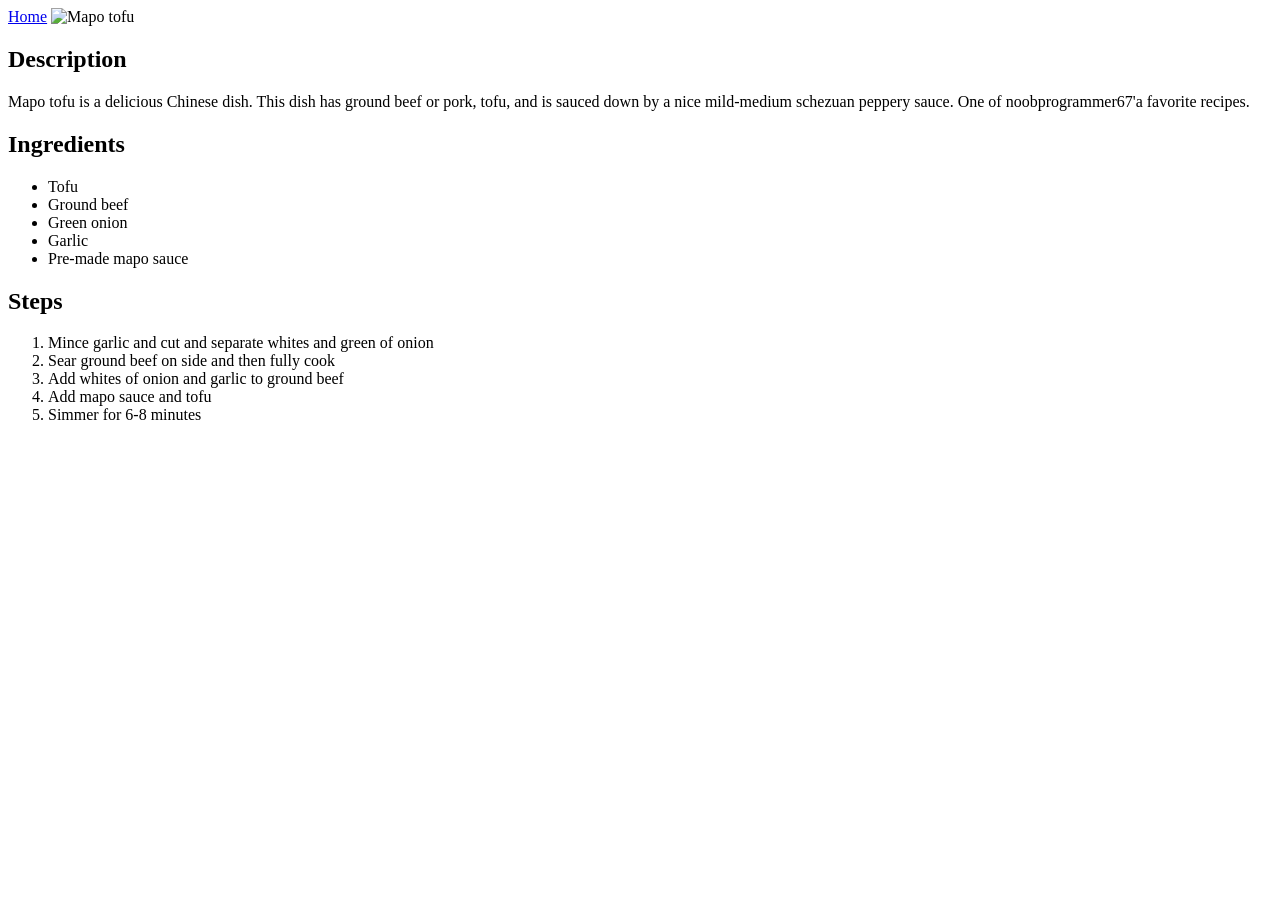
==== recipes/mapo-tofu.html @ d2c2ae9a "Add links to index.html, create ..recipes/salmon.html and ..recipes/mapo-tofu.html" ====
<!DOCTYPE html>
<html lang="en">
    <head>
        <meta charset="UTF-8">
        <meta name="viewport" content="width=device-width, initial-scale=1.0">
        <title>Mapo Tofu</title>
    </head>
    <body>
        <a href="../index.html">Home</a>
        <img src="https://twoplaidaprons.com/wp-content/uploads/2022/05/mapo-tofu-in-bowl-thumbnail.jpg" alt="Mapo tofu" height="300" width="300">
        <h2>Description</h2>
        Mapo tofu is a delicious Chinese dish. This dish has ground beef or pork, tofu, and is sauced down by a nice mild-medium schezuan peppery sauce. One of noobprogrammer67'a favorite recipes.
        <h2>Ingredients</h2>
        <ul>
            <li>Tofu</li>
            <li>Ground beef</li>
            <li>Green onion</li>
            <li>Garlic</li>
            <li>Pre-made mapo sauce</li>
        </ul> 
        <h2>Steps</h2>
        <ol>
            <li>Mince garlic and cut and separate whites and green of onion</li>
            <li>Sear ground beef on side and then fully cook</li>
            <li>Add whites of onion and garlic to ground beef</li>
            <li>Add mapo sauce and tofu</li>
            <li>Simmer for 6-8 minutes</li>
        </ol>
    </body>
</html>
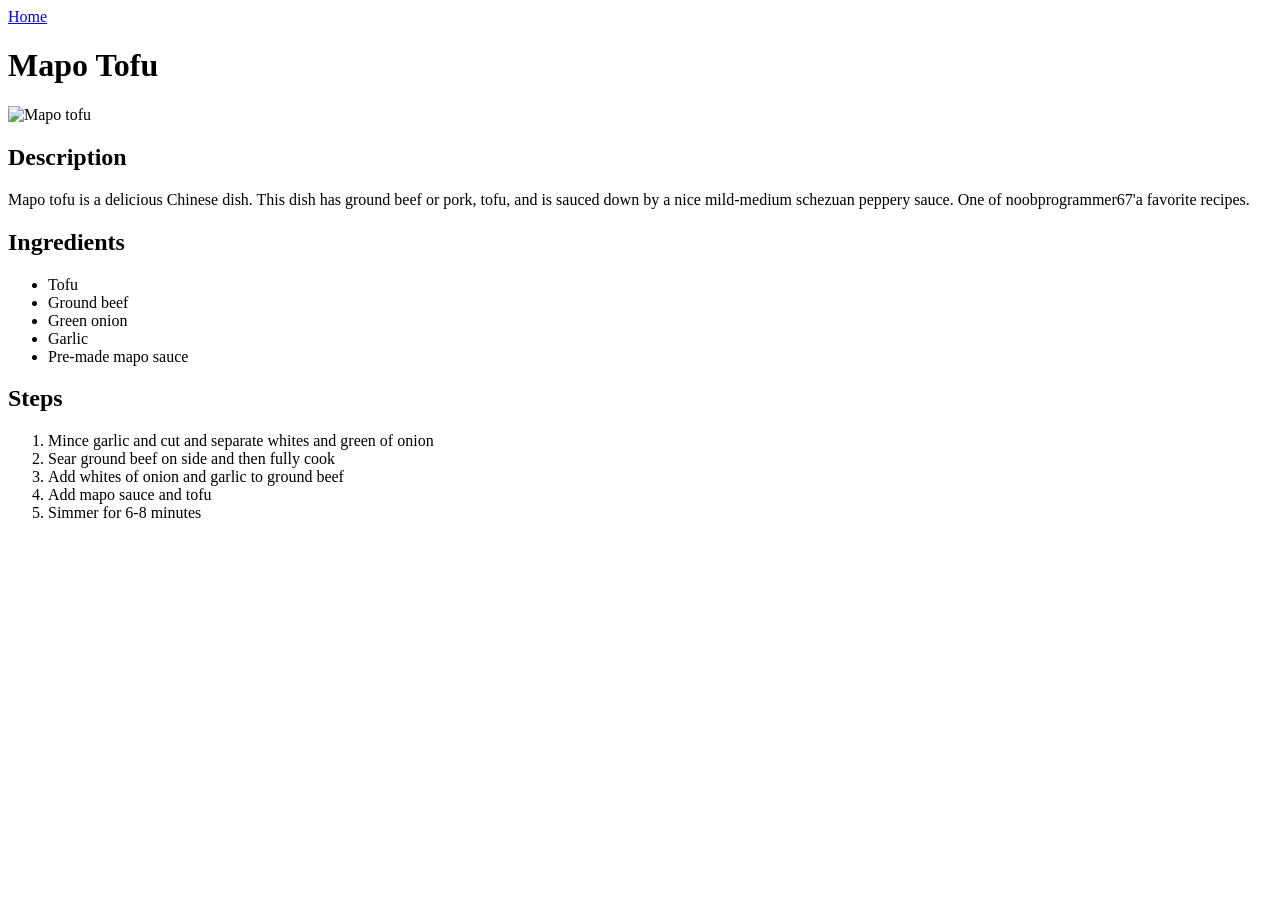
==== commit 59eb93ae: "Add header 1" ====
--- a/recipes/mapo-tofu.html
+++ b/recipes/mapo-tofu.html
@@ -7,6 +7,7 @@
     </head>
     <body>
         <a href="../index.html">Home</a>
+        <h1>Mapo Tofu</h1>
         <img src="https://twoplaidaprons.com/wp-content/uploads/2022/05/mapo-tofu-in-bowl-thumbnail.jpg" alt="Mapo tofu" height="300" width="300">
         <h2>Description</h2>
         Mapo tofu is a delicious Chinese dish. This dish has ground beef or pork, tofu, and is sauced down by a nice mild-medium schezuan peppery sauce. One of noobprogrammer67'a favorite recipes.
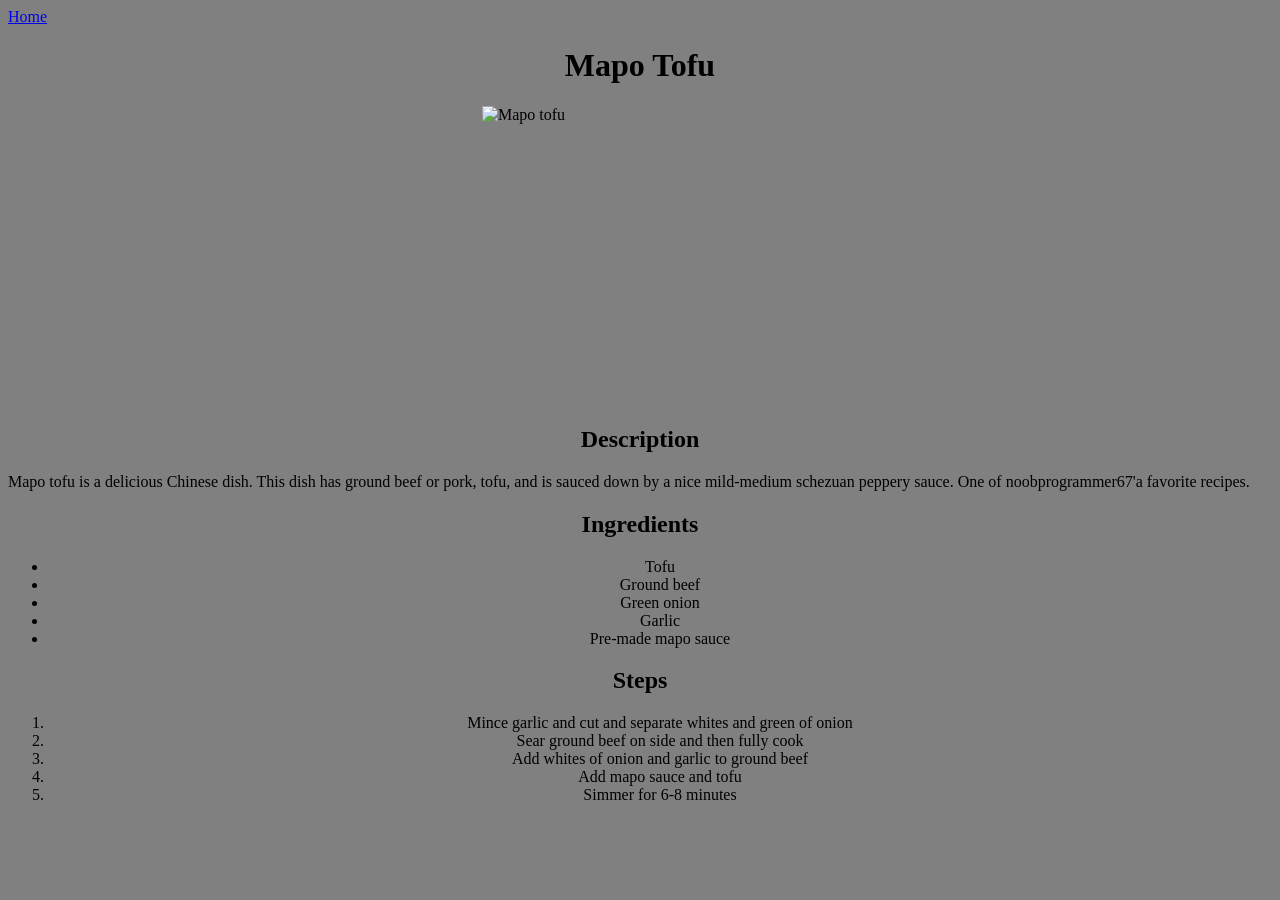
==== commit 7ff7e6ad: "Create style.css edit index and recipe" ====
--- a/recipes/mapo-tofu.html
+++ b/recipes/mapo-tofu.html
@@ -4,6 +4,7 @@
         <meta charset="UTF-8">
         <meta name="viewport" content="width=device-width, initial-scale=1.0">
         <title>Mapo Tofu</title>
+        <link rel="stylesheet" href="../style.css">
     </head>
     <body>
         <a href="../index.html">Home</a>
--- a/style.css
+++ b/style.css
@@ -0,0 +1,28 @@
+body {
+    font-family: fantasy;
+    background-color: gray;
+    color: rgb(0, 0, 0);
+}
+
+.front-page {
+    font-size: 24px;
+    text-align: center;
+}
+
+#front-title {
+    font-size: 36px;
+    text-align: center;
+}
+
+img {
+    display: block;
+    margin: auto;
+    width: 25%;
+}
+
+h1,
+h2,
+ul,
+ol {
+    text-align: center;
+}
